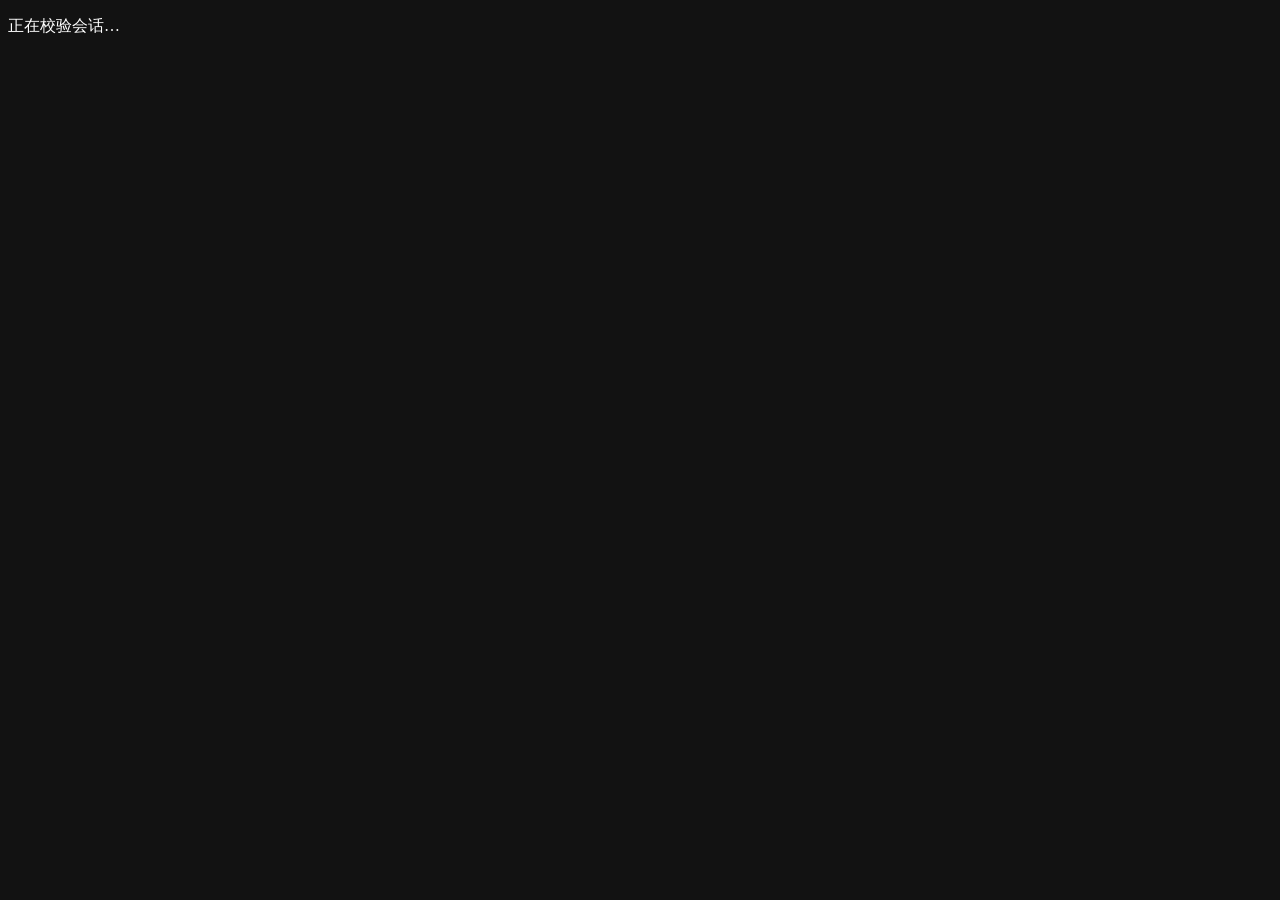
==== app/templates/login.html @ a6f9634c "Ignore linked sensors/ and ship auth, theme, and i18n UI. Keep hik-sensors as an external sibling ch" ====
<!DOCTYPE html>
<html lang="zh-CN" data-theme="dark" data-theme-pref="dark">
<head>
  <meta charset="utf-8" />
  <meta name="viewport" content="width=device-width, initial-scale=1" />
  <meta name="color-scheme" content="dark" />
  <title>sensors-view · login</title>
  <script>
    (function () {
      try {
        var t = localStorage.getItem("sensors-view.theme") || "dark";
        var resolved = t === "light" || t === "dark"
          ? t
          : (window.matchMedia && window.matchMedia("(prefers-color-scheme: light)").matches ? "light" : "dark");
        var root = document.documentElement;
        root.dataset.theme = resolved;
        root.dataset.themePref = t === "system" || t === "dark" || t === "light" ? t : "dark";
        root.style.colorScheme = resolved;
        var meta = document.querySelector('meta[name="color-scheme"]');
        if (meta) meta.setAttribute("content", resolved);
        var loc = localStorage.getItem("sensors-view.locale") || "zh";
        if (loc !== "zh" && loc !== "en") loc = "zh";
        root.lang = loc === "zh" ? "zh-CN" : "en";
      } catch (e) { /* ignore */ }
    })();
  </script>
  <link rel="preconnect" href="https://fonts.googleapis.com" />
  <link rel="preconnect" href="https://fonts.gstatic.com" crossorigin />
  <link href="https://fonts.googleapis.com/css2?family=IBM+Plex+Mono:wght@400;500;600&family=IBM+Plex+Sans:wght@400;500;600;700&display=swap" rel="stylesheet" />
  <link rel="icon" href="/static/assets/favicon.svg" type="image/svg+xml" />
  <link rel="stylesheet" href="/static/style.css?v=12" />
  <link rel="stylesheet" href="/static/login.css?v=12" />
</head>
<body class="login-boot-host">
  <div id="auth-boot" class="auth-boot" role="status" aria-live="polite">
    <div class="auth-boot-mark" aria-hidden="true"></div>
    <p data-i18n="login.checkingSession">正在校验会话…</p>
  </div>

  <div id="login-root" class="login-page" hidden>
    <div class="login-bg" aria-hidden="true">
      <div class="login-grid"></div>
      <div class="login-orb login-orb-a"></div>
      <div class="login-orb login-orb-b"></div>
      <div class="login-scan"></div>
    </div>

    <header class="login-brand">
      <img src="/static/assets/favicon.svg" alt="" width="48" height="48" class="login-logo" />
      <span class="login-brand-name">sensors-view</span>
      <div class="login-lang" id="locale-seg" role="group" data-i18n="locale.aria" data-i18n-attr="aria-label" aria-label="界面语言">
        <button type="button" class="login-lang-btn" data-locale="zh" data-i18n="locale.zh">中文</button>
        <button type="button" class="login-lang-btn" data-locale="en" data-i18n="locale.en">English</button>
      </div>
    </header>

    <main class="login-main">
      <section class="login-card" aria-labelledby="login-title">
        <div class="login-card-shine" aria-hidden="true"></div>
        <h1 id="login-title" data-i18n="login.title">登录到 sensors-view</h1>
        <p class="login-sub" data-i18n="login.sub">使用本机账号继续</p>
        <form class="login-form" id="login-form" autocomplete="on">
          <label class="login-field">
            <span data-i18n="login.username">用户名</span>
            <input name="username" id="login-user" autocomplete="username" autofocus required />
          </label>
          <label class="login-field">
            <span class="login-field-row">
              <span data-i18n="login.password">密码</span>
              <button type="button" class="login-ghost" id="login-toggle-pw" tabindex="-1" data-i18n="login.show">显示</button>
            </span>
            <input name="password" id="login-pass" type="password" autocomplete="current-password" required />
          </label>
          <div class="login-error" id="login-error" role="alert" hidden></div>
          <button type="submit" class="login-submit" id="login-submit" data-i18n="login.submit">登录</button>
        </form>
      </section>
      <aside class="login-aside">
        <p id="login-aside" data-i18n="login.aside">默认用户 sensors（可通过环境变量覆盖）</p>
        <p class="login-aside-muted" data-i18n="login.asideMuted">会话 Cookie · 7 天 · HttpOnly</p>
      </aside>
    </main>

    <footer class="login-footer">
      <span>sensors-view</span>
      <span class="login-footer-dot" aria-hidden="true">·</span>
      <span data-i18n="login.footerTag">现场传感器控制台</span>
    </footer>
  </div>

  <script src="/static/i18n.js?v=12"></script>
  <script src="/static/appearance.js?v=12"></script>
  <script src="/static/login.js?v=12"></script>
</body>
</html>
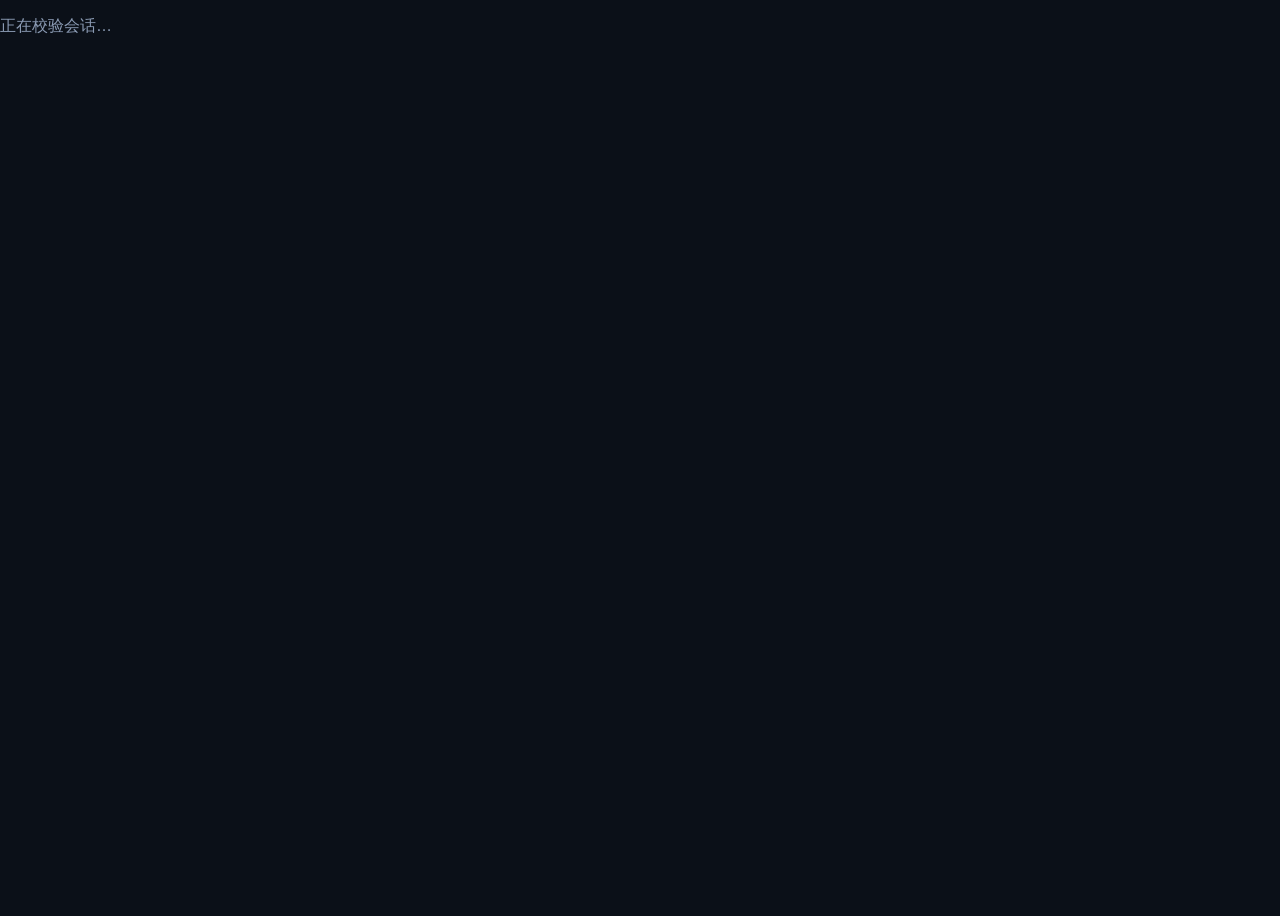
==== commit 2f8113db: "Harden desktop packaging against FOUC, CDN fonts, and numpy path errors. Ship local relative font UR" ====
--- a/app/templates/login.html
+++ b/app/templates/login.html
@@ -24,12 +24,25 @@
       } catch (e) { /* ignore */ }
     })();
   </script>
-  <link rel="preconnect" href="https://fonts.googleapis.com" />
-  <link rel="preconnect" href="https://fonts.gstatic.com" crossorigin />
-  <link href="https://fonts.googleapis.com/css2?family=IBM+Plex+Mono:wght@400;500;600&family=IBM+Plex+Sans:wght@400;500;600;700&display=swap" rel="stylesheet" />
+  <style>
+    /* Critical boot CSS — no network; prevents black→white flash before stylesheets */
+    html, body {
+      margin: 0;
+      background: #0b1018;
+      color: #e7ecf3;
+      color-scheme: dark;
+      font-family: "Segoe UI", "PingFang SC", "Noto Sans SC", sans-serif;
+    }
+    .auth-boot, .login-boot-host {
+      min-height: 100vh;
+      background: #0b1018;
+      color: #8b9bb4;
+    }
+  </style>
+  <link rel="stylesheet" href="/static/fonts.css?v=64" />
   <link rel="icon" href="/static/assets/favicon.svg" type="image/svg+xml" />
-  <link rel="stylesheet" href="/static/style.css?v=12" />
-  <link rel="stylesheet" href="/static/login.css?v=12" />
+  <link rel="stylesheet" href="/static/style.css?v=64" />
+  <link rel="stylesheet" href="/static/login.css?v=64" />
 </head>
 <body class="login-boot-host">
   <div id="auth-boot" class="auth-boot" role="status" aria-live="polite">
@@ -88,8 +101,8 @@
     </footer>
   </div>
 
-  <script src="/static/i18n.js?v=12"></script>
-  <script src="/static/appearance.js?v=12"></script>
-  <script src="/static/login.js?v=12"></script>
+  <script src="/static/i18n.js?v=64"></script>
+  <script src="/static/appearance.js?v=64"></script>
+  <script src="/static/login.js?v=64"></script>
 </body>
 </html>
